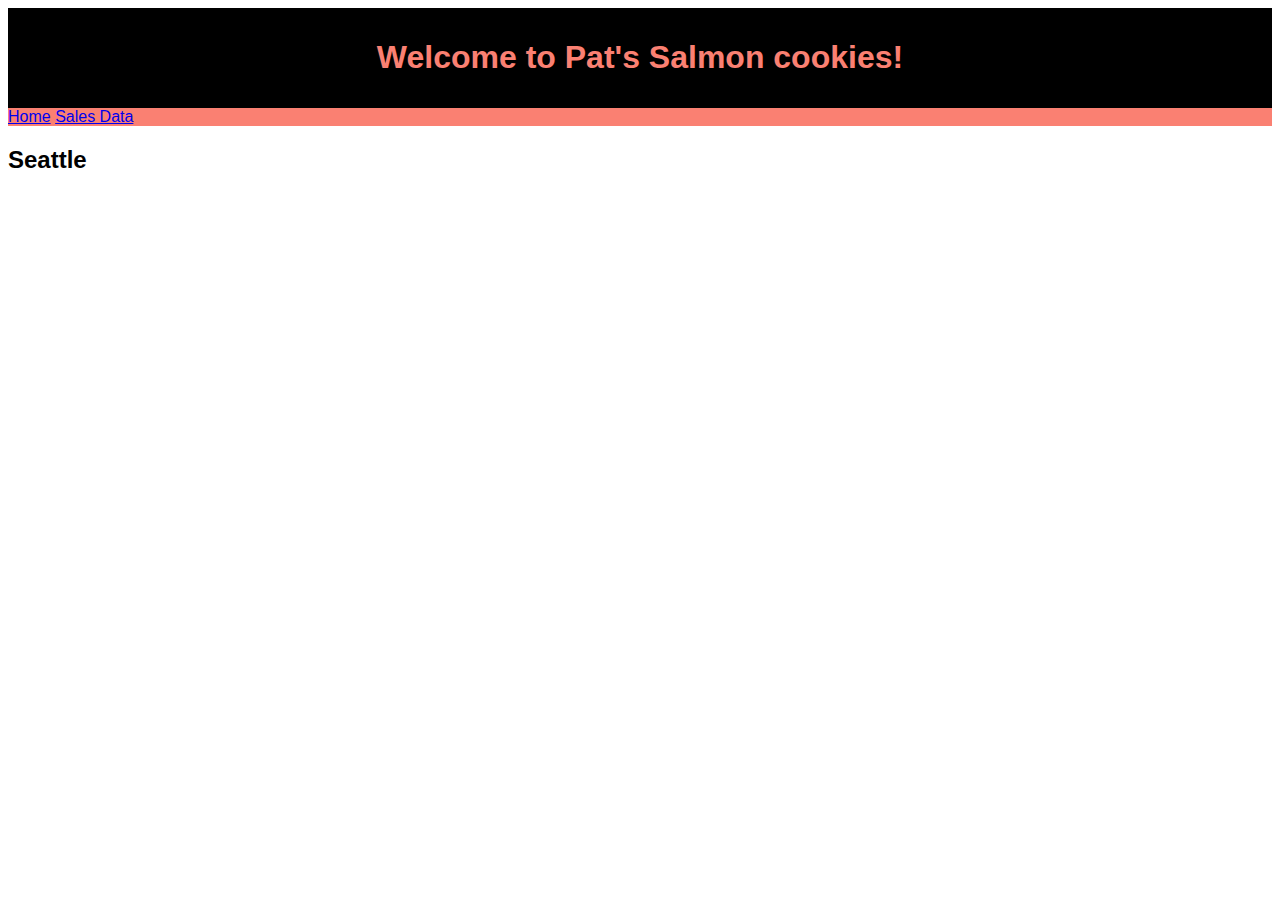
==== sales.html @ 1135c20e "first attempt" ====
<html>

<head>
    <meta charset="UTF-8">
    <meta name="viewport" content="width=device-width, initial-scale=1.0">
    <link rel="stylesheet" href="style.css">
    <title></title>
</head>

<body>
    <header>
        <h1>Welcome to Pat's Salmon cookies!</h1>
    </header>

    <Nav>
        <a href="url">Home</a>
        <a href="url">Sales Data</a>

    </Nav>
    <main>
        <h2>Seattle</h2>
        
        <section id="'seattle-sales"></section>
        <section id="total-sales"></section>
        <script src="sales.js"></script>
        
        
    </main>
    <footer>
    </footer>
</body>

</html>
---- style.css ----
body {
    font-family: Arial, Helvetica, sans-serif;
    background-color: white;
    color: black;
}

h1 {
    font-family: sans-serif;
    color: salmon;
}

header {
    background-color: black;
    padding: 10px;
    text-align: center;
}

nav {
    border-width: 10px;
    background-color: salmon;
    padding: auto;
    text-align: left;

}

img {border: 10px;

}
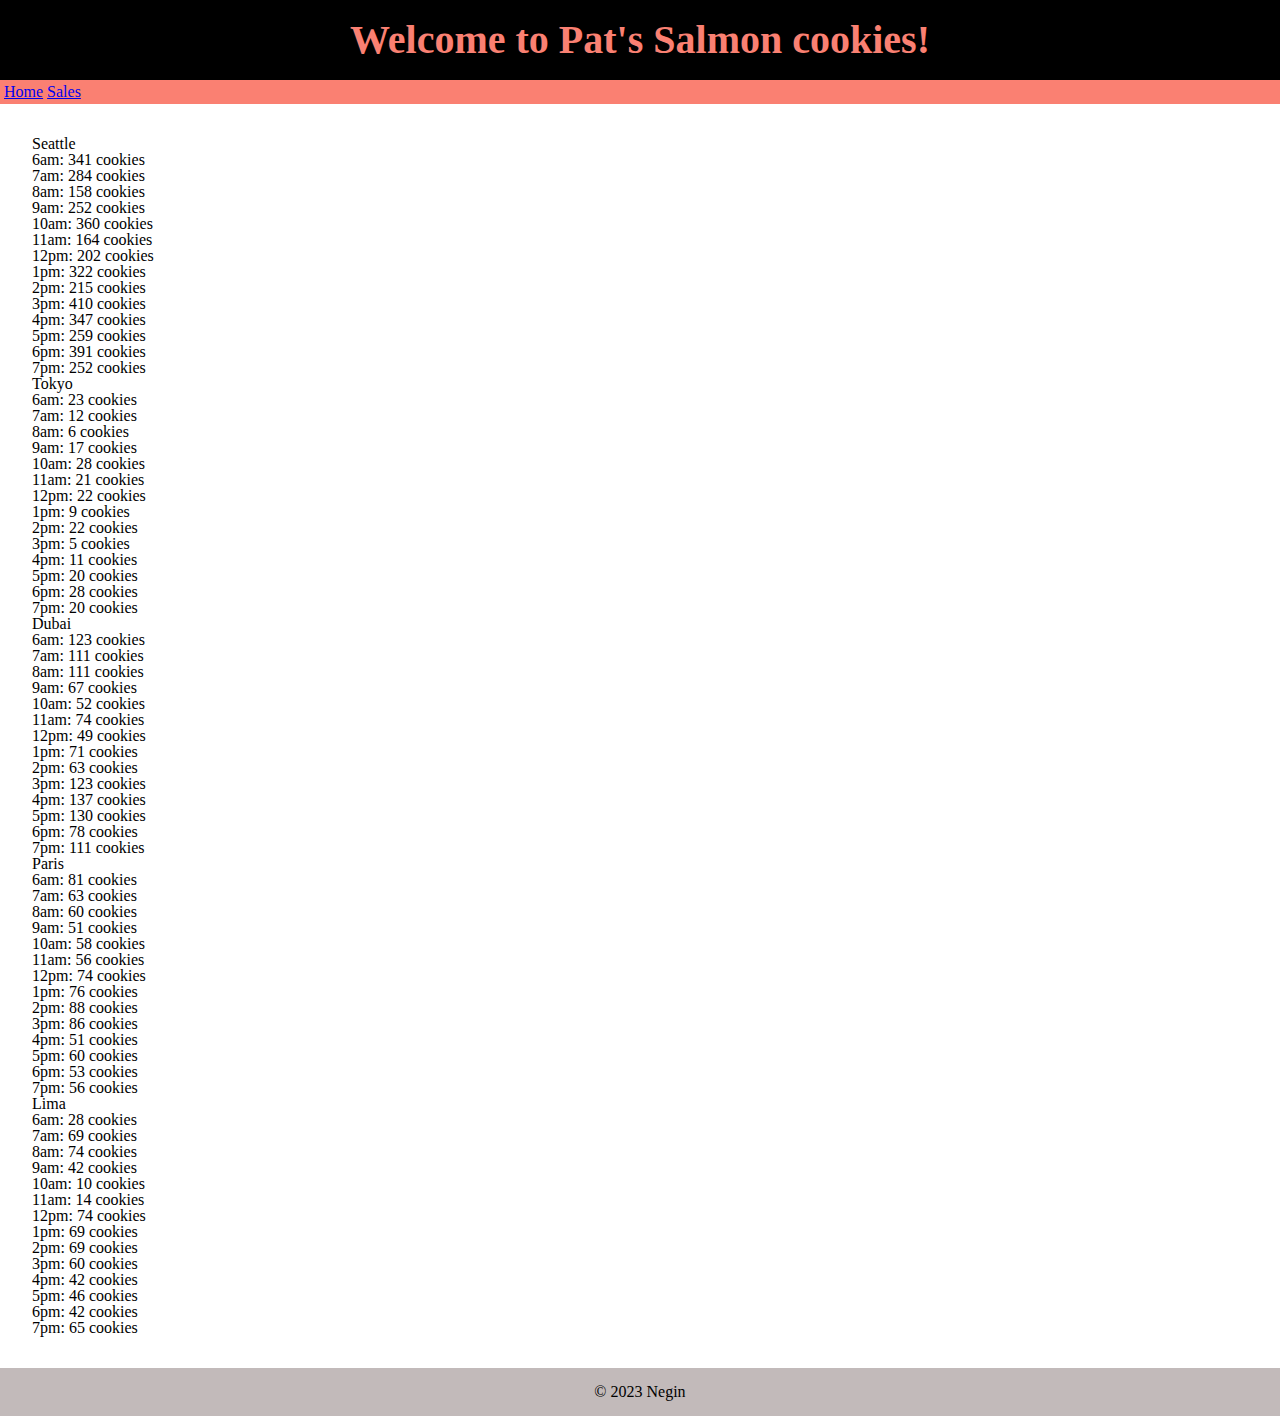
==== commit bac9182d: "correction on lab 6" ====
--- a/sales.html
+++ b/sales.html
@@ -1,8 +1,9 @@
+<!DOCTYPE html>
 <html>
 
 <head>
-    <meta charset="UTF-8">
-    <meta name="viewport" content="width=device-width, initial-scale=1.0">
+    <title>Salmon Cookies</title>
+    <link rel="stylesheet" href="reset.css">
     <link rel="stylesheet" href="style.css">
     <title></title>
 </head>
@@ -10,24 +11,29 @@
 <body>
     <header>
         <h1>Welcome to Pat's Salmon cookies!</h1>
+        <nav>
+            <ul>
+                <li><a href="index.html">Home</a></li>
+                <li><a href="sales.html">Sales</a></li>
+            </ul>
+        </nav>
     </header>
+    <main>
+        <div id="root">
 
-    <Nav>
-        <a href="url">Home</a>
-        <a href="url">Sales Data</a>
+            <section>
+                
+            </section>
 
-    </Nav>
-    <main>
-        <h2>Seattle</h2>
-        
-        <section id="'seattle-sales"></section>
-        <section id="total-sales"></section>
-        <script src="sales.js"></script>
-        
-        
+        </div>
+        <div id="total-sales">
+
+        </div>
     </main>
     <footer>
+        &copy; 2023 Negin
     </footer>
+    <script src="sales.js"></script>
 </body>
 
 </html>--- a/style.css
+++ b/style.css
@@ -1,28 +1,44 @@
-body {
-    font-family: Arial, Helvetica, sans-serif;
-    background-color: white;
+header {
+    background: black;
+    color: salmon;
+    text-align: center;
+}
+h1 {
+    font-size: 40px;
+    font-weight: bold;
+    padding: .5em;
+}
+header nav li {
+    display: inline-block;
     color: black;
+    text-decoration: none;
 }
+header nav {
+    background-color: salmon;
+    padding: .25em;
+    text-align: left;
+}
+main {
+    margin: 2em;
+}
+.hero img{
+    max-width: 100%;
+}
+.location{
+    margin: 1em 0;
+}
+h2 {
+    font-size: 1.5em;
+    font-weight: bold;
+    margin: bottom 5em;;
+}
+section li { 
+    margin-left: 1.5em;
 
-h1 {
-    font-family: sans-serif;
-    color: salmon;
 }
-
-header {
-    background-color: black;
-    padding: 10px;
+footer {
+    background: rgb(194, 186, 186);
+    padding: 1em;
     text-align: center;
 }
 
-nav {
-    border-width: 10px;
-    background-color: salmon;
-    padding: auto;
-    text-align: left;
-
-}
-
-img {border: 10px;
-
-}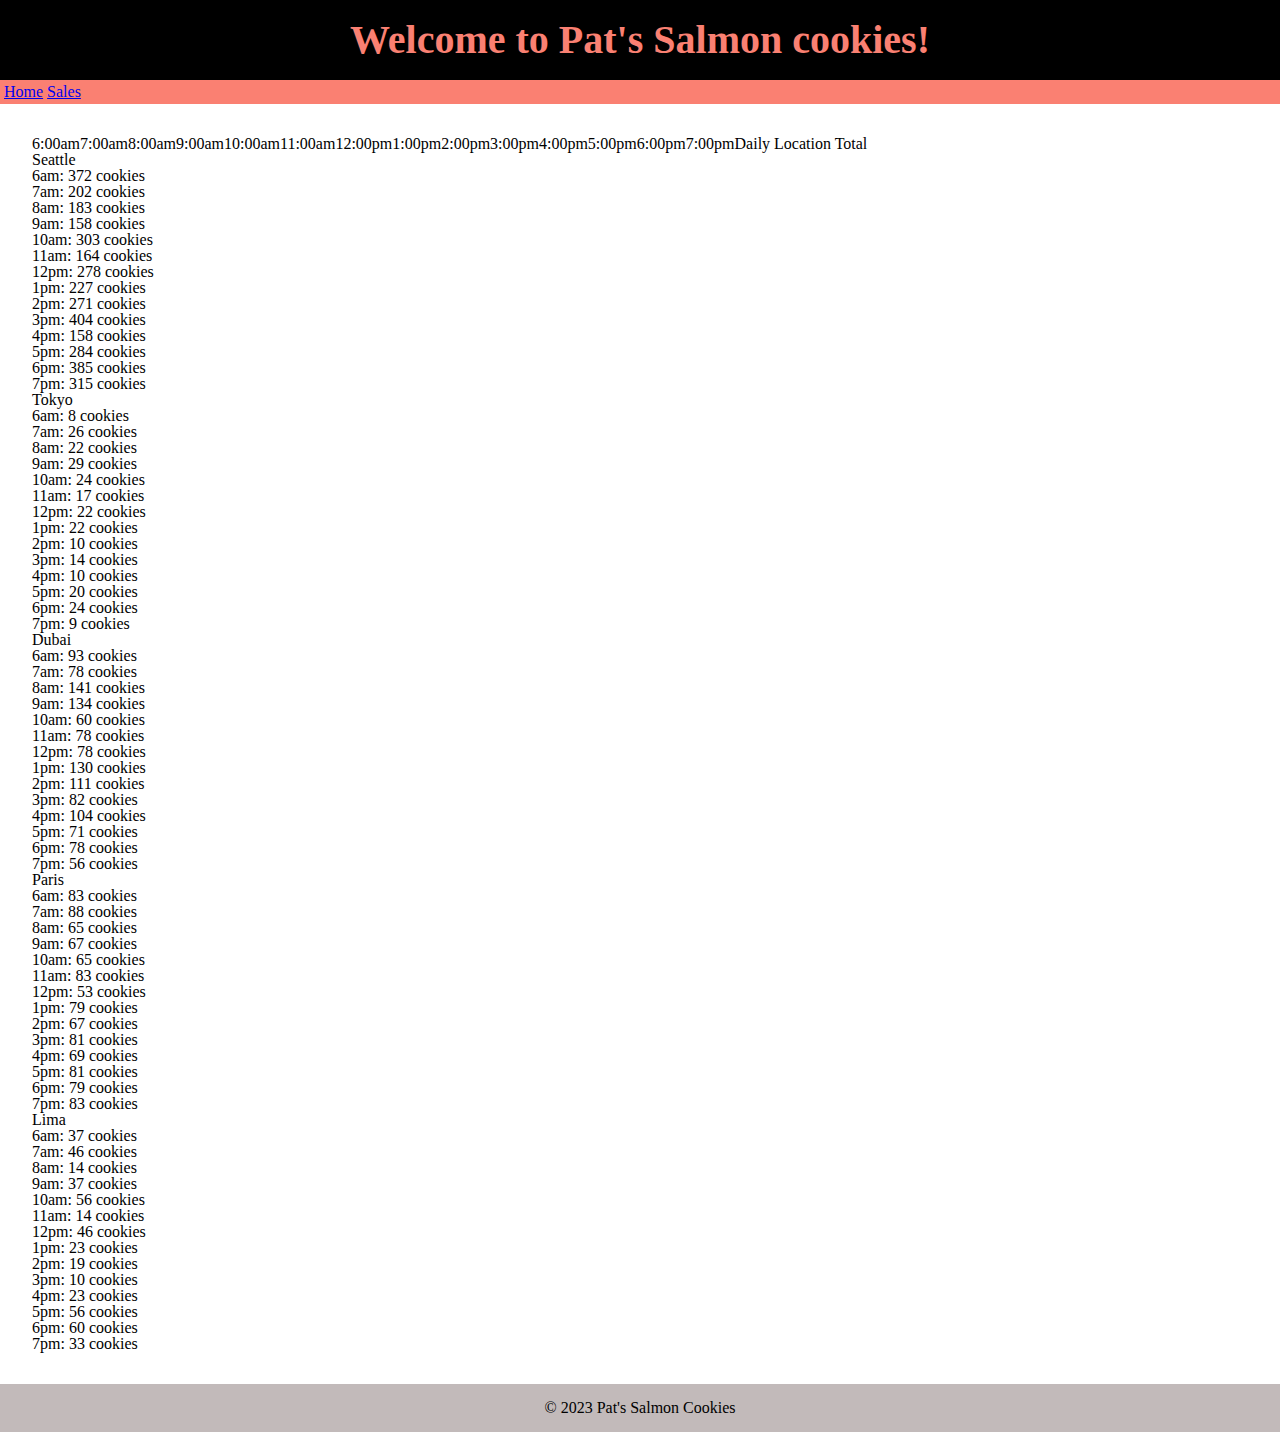
==== commit 374f7cb7: "lab07" ====
--- a/sales.html
+++ b/sales.html
@@ -19,20 +19,36 @@
         </nav>
     </header>
     <main>
-        <div id="root">
-
-            <section>
-                
-            </section>
-
-        </div>
-        <div id="total-sales">
-
-        </div>
-    </main>
-    <footer>
-        &copy; 2023 Negin
-    </footer>
+        <article>
+            <table>
+                <thead id="TableHead">
+                    <tr>
+                        <th></th>
+                        <th>6:00am</th>
+                        <th>7:00am</th>
+                        <th>8:00am</th>
+                        <th>9:00am</th>
+                        <th>10:00am</th>
+                        <th>11:00am</th>
+                        <th>12:00pm</th>
+                        <th>1:00pm</th>
+                        <th>2:00pm</th>
+                        <th>3:00pm</th>
+                        <th>4:00pm</th>
+                        <th>5:00pm</th>
+                        <th>6:00pm</th>
+                        <th>7:00pm</th>
+                        <th>Daily Location Total</th>
+                    </tr>
+                </thead>
+                <tbody id="tableBody"></tbody>
+            </table>
+        </article>
+        <div id="root"></div>
+        <div id="total-sales"></div>
+        <tfoot id="table foot"></tfoot>
+</main>
+    <footer>&copy; 2023 Pat's Salmon Cookies</footer>
     <script src="sales.js"></script>
 </body>
 
--- a/style.css
+++ b/style.css
@@ -26,6 +26,7 @@
 }
 .location{
     margin: 1em 0;
+    font-weight: bold;
 }
 h2 {
     font-size: 1.5em;
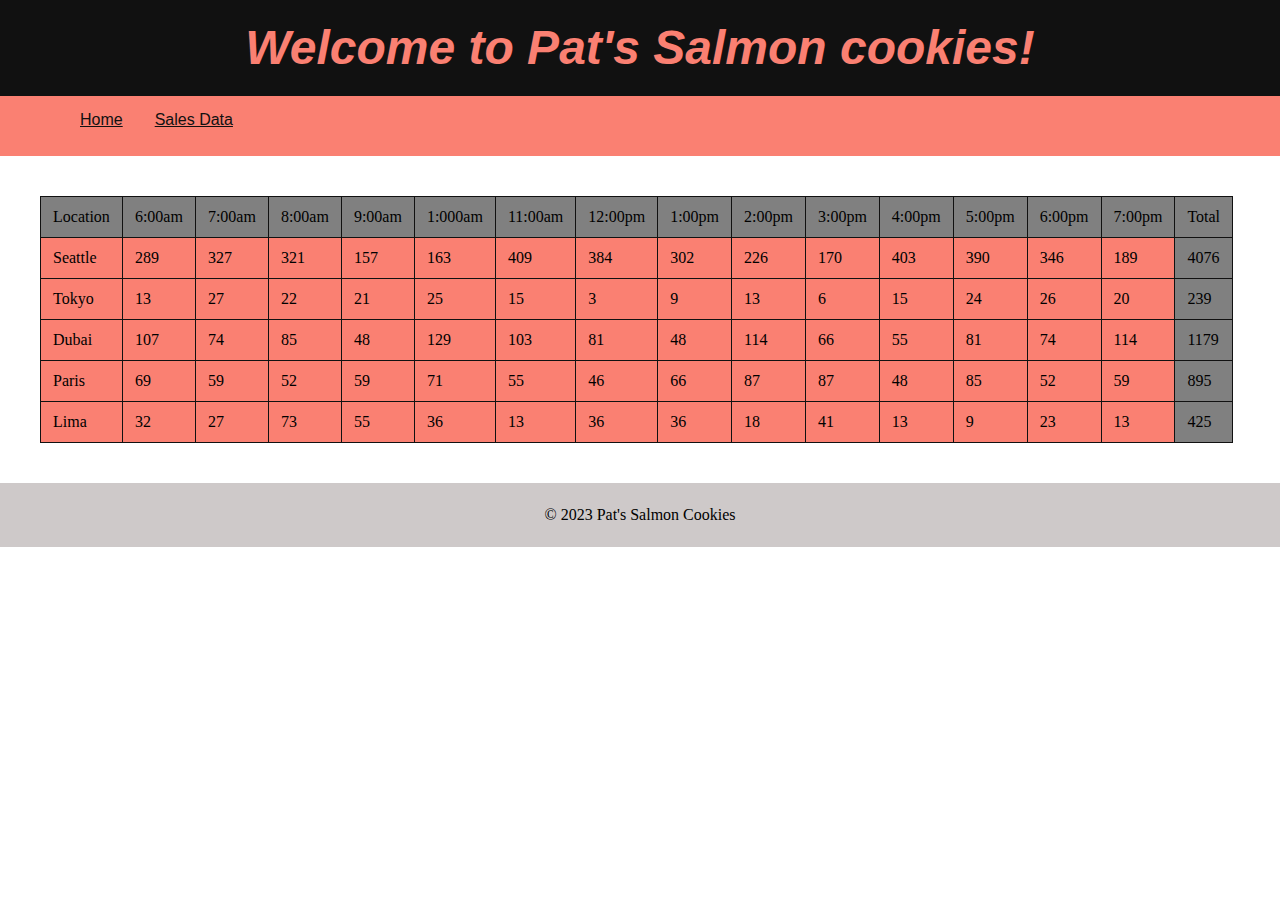
==== commit d3e6aa8b: "finishing with calculation" ====
--- a/sales.html
+++ b/sales.html
@@ -14,7 +14,7 @@
         <nav>
             <ul>
                 <li><a href="index.html">Home</a></li>
-                <li><a href="sales.html">Sales</a></li>
+                <li><a href="sales.html">Sales Data</a></li>
             </ul>
         </nav>
     </header>
@@ -23,12 +23,12 @@
             <table>
                 <thead id="TableHead">
                     <tr>
-                        <th></th>
+                        <th>Location</th>
                         <th>6:00am</th>
                         <th>7:00am</th>
                         <th>8:00am</th>
                         <th>9:00am</th>
-                        <th>10:00am</th>
+                        <th>1:000am</th>
                         <th>11:00am</th>
                         <th>12:00pm</th>
                         <th>1:00pm</th>
@@ -38,8 +38,8 @@
                         <th>5:00pm</th>
                         <th>6:00pm</th>
                         <th>7:00pm</th>
-                        <th>Daily Location Total</th>
-                    </tr>
+                        <th>Total</th>
+                        </tr>
                 </thead>
                 <tbody id="tableBody"></tbody>
             </table>
@@ -49,7 +49,7 @@
         <tfoot id="table foot"></tfoot>
 </main>
     <footer>&copy; 2023 Pat's Salmon Cookies</footer>
-    <script src="sales.js"></script>
+    <script src="app.js"></script>
 </body>
 
 </html>--- a/style.css
+++ b/style.css
@@ -1,45 +1,100 @@
-header {
-    background: black;
+h1 {
+    font-family: 'righteous', sans-serif;
+    font-size: 48px;
+    font-weight: bold;
+    font-style: italic;
     color: salmon;
+    background-color: #111;
     text-align: center;
-}
-h1 {
-    font-size: 40px;
-    font-weight: bold;
-    padding: .5em;
-}
-header nav li {
-    display: inline-block;
-    color: black;
-    text-decoration: none;
-}
-header nav {
-    background-color: salmon;
-    padding: .25em;
-    text-align: left;
-}
-main {
-    margin: 2em;
-}
-.hero img{
-    max-width: 100%;
-}
-.location{
-    margin: 1em 0;
-    font-weight: bold;
-}
-h2 {
-    font-size: 1.5em;
-    font-weight: bold;
-    margin: bottom 5em;;
-}
-section li { 
-    margin-left: 1.5em;
-
-}
-footer {
-    background: rgb(194, 186, 186);
-    padding: 1em;
-    text-align: center;
+    padding: 24px;
 }
 
+h2 {
+    font-size: 32px;
+    font-weight: bold;
+    margin-left: 32px;
+    font-family: 'righteous', sans-serif;
+}
+
+nav {
+    background-color: salmon;
+    padding: 16px;
+}
+
+nav ul {
+    display: flex;
+    gap: 32px;
+}
+
+a {
+    color: #111;
+}
+
+img {
+    max-width: 100%;
+    margin: 16px 0px;
+    display: flex;
+}
+.
+
+header {
+    border-bottom: 2px solid #111;
+    position: relative;
+    overflow: hidden; /* Fix for 'overfl' typo */
+}
+
+ul {
+    color: #495057; /* Added missing semicolon */
+    font-family: sans-serif;
+    margin-left: 64px;
+}
+
+ul li {
+    margin-bottom: 12px;
+}
+
+main ul li:first-child {
+    margin-top: 12px;
+}
+
+footer {
+    background-color: #cec9c9;
+    text-align: center;
+    padding: 24px;
+}
+
+table {
+    margin: 40px;
+    /* Removed 'align-self' as it's not typically used with 'table' */
+}
+
+table * {
+    border: 1px solid #111;
+    padding: 12px;
+}
+
+tbody td {
+    background-color: salmon;
+}
+
+table th,
+table tfoot tr {
+    background-color: grey;
+}
+
+tr:last-child {
+    /* Removed background color if not needed */
+}
+
+#tableBody td:last-of-type {
+    background-color: grey;
+    border-top: none;
+}
+
+#tableHead th {
+    border: none;
+}
+
+#tableFoot td {
+    /* Check if the selector matches the correct HTML structure */
+}
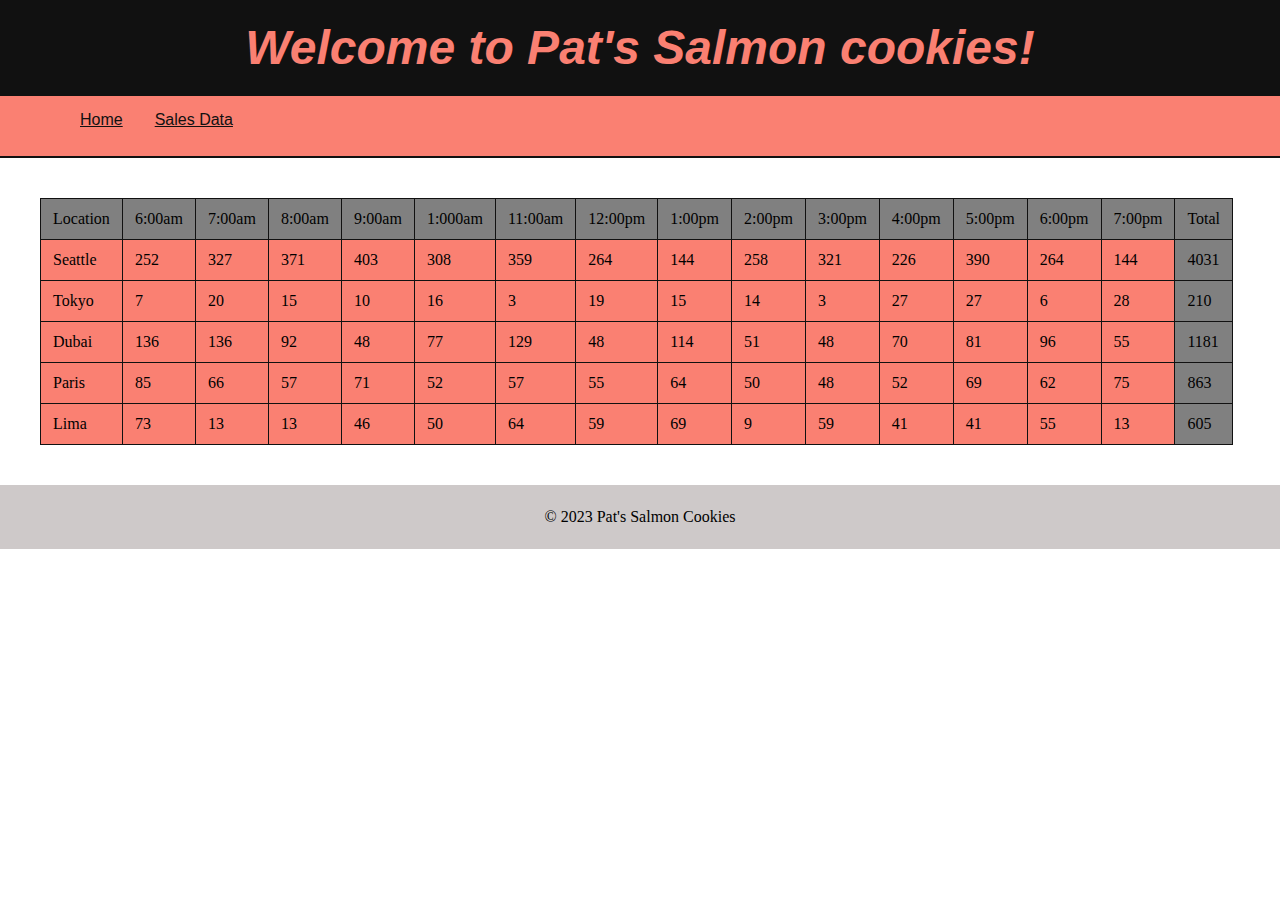
==== commit e77404d5: "css touch up" ====
--- a/sales.html
+++ b/sales.html
@@ -22,24 +22,24 @@
         <article>
             <table>
                 <thead id="TableHead">
-                    <tr>
-                        <th>Location</th>
-                        <th>6:00am</th>
-                        <th>7:00am</th>
-                        <th>8:00am</th>
-                        <th>9:00am</th>
-                        <th>1:000am</th>
-                        <th>11:00am</th>
-                        <th>12:00pm</th>
-                        <th>1:00pm</th>
-                        <th>2:00pm</th>
-                        <th>3:00pm</th>
-                        <th>4:00pm</th>
-                        <th>5:00pm</th>
-                        <th>6:00pm</th>
-                        <th>7:00pm</th>
-                        <th>Total</th>
-                        </tr>
+                    <tr id="headerRow"></tr>
+                    <th>Location</th>
+                    <th>6:00am</th>
+                    <th>7:00am</th>
+                    <th>8:00am</th>
+                    <th>9:00am</th>
+                    <th>1:000am</th>
+                    <th>11:00am</th>
+                    <th>12:00pm</th>
+                    <th>1:00pm</th>
+                    <th>2:00pm</th>
+                    <th>3:00pm</th>
+                    <th>4:00pm</th>
+                    <th>5:00pm</th>
+                    <th>6:00pm</th>
+                    <th>7:00pm</th>
+                    <th>Total</th>
+                    </tr>
                 </thead>
                 <tbody id="tableBody"></tbody>
             </table>
@@ -47,7 +47,7 @@
         <div id="root"></div>
         <div id="total-sales"></div>
         <tfoot id="table foot"></tfoot>
-</main>
+    </main>
     <footer>&copy; 2023 Pat's Salmon Cookies</footer>
     <script src="app.js"></script>
 </body>
--- a/style.css
+++ b/style.css
@@ -34,17 +34,18 @@
     max-width: 100%;
     margin: 16px 0px;
     display: flex;
+
 }
-.
+
 
 header {
     border-bottom: 2px solid #111;
     position: relative;
-    overflow: hidden; /* Fix for 'overfl' typo */
+    overflow: hidden;
 }
 
 ul {
-    color: #495057; /* Added missing semicolon */
+    color: #495057;
     font-family: sans-serif;
     margin-left: 64px;
 }
@@ -65,7 +66,7 @@
 
 table {
     margin: 40px;
-    /* Removed 'align-self' as it's not typically used with 'table' */
+
 }
 
 table * {
@@ -82,19 +83,8 @@
     background-color: grey;
 }
 
-tr:last-child {
-    /* Removed background color if not needed */
-}
-
 #tableBody td:last-of-type {
     background-color: grey;
     border-top: none;
 }
 
-#tableHead th {
-    border: none;
-}
-
-#tableFoot td {
-    /* Check if the selector matches the correct HTML structure */
-}
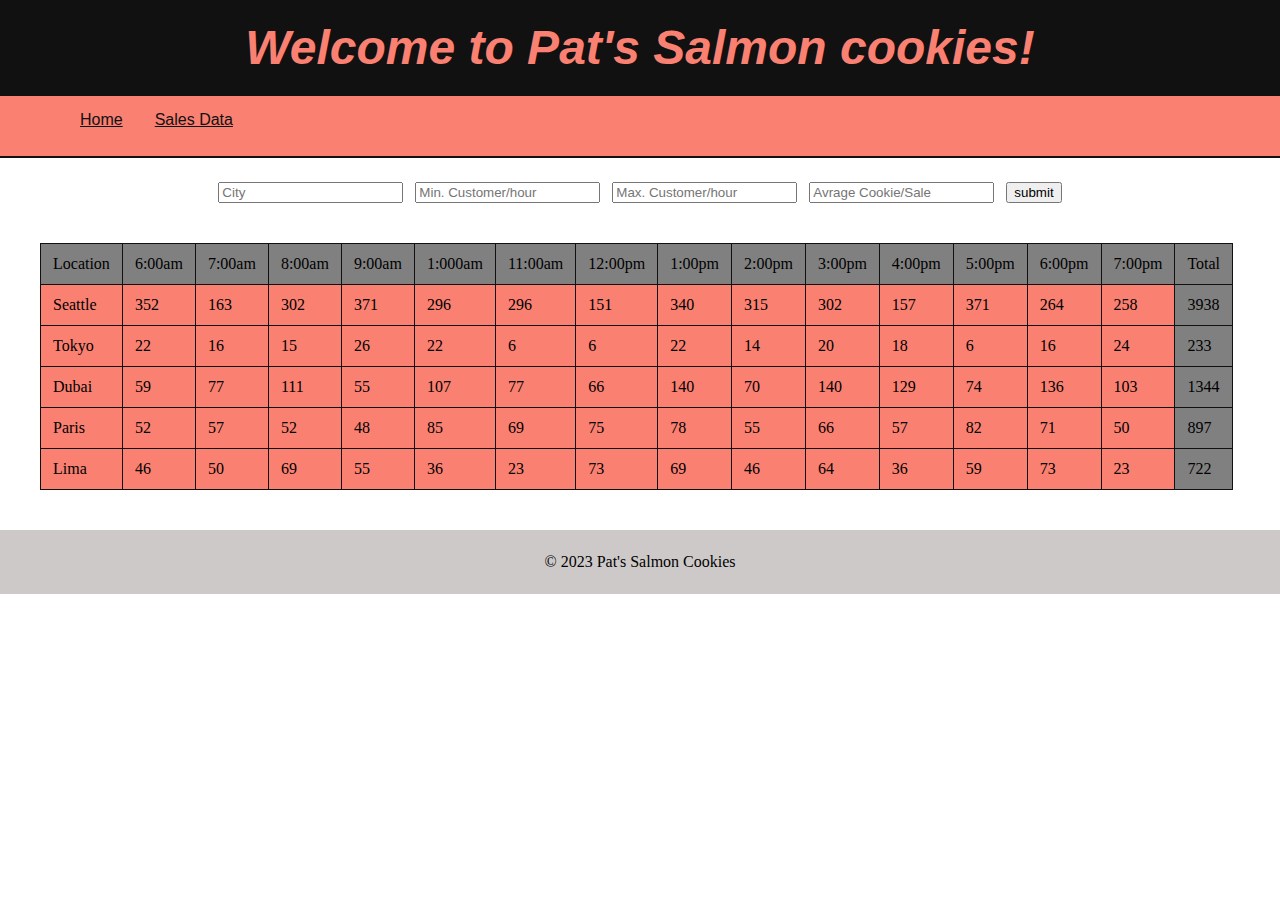
==== commit 455d65ca: "changes on css/adding new location js" ====
--- a/sales.html
+++ b/sales.html
@@ -1,11 +1,12 @@
 <!DOCTYPE html>
-<html>
+<html lang="en">
 
 <head>
+    <meta charset="UTF-8">
+    <meta name="viewport" content="width=device-width, initial-scale=1.0">
     <title>Salmon Cookies</title>
     <link rel="stylesheet" href="reset.css">
     <link rel="stylesheet" href="style.css">
-    <title></title>
 </head>
 
 <body>
@@ -20,6 +21,14 @@
     </header>
     <main>
         <article>
+            <form id="cityForm">
+                <input name="name" placeholder="City" />
+                <input name="minCust" placeholder="Min. Customer/hour" />
+                <input name="maxCust" placeholder="Max. Customer/hour" />
+                <input name="avgCookie" placeholder="Avrage Cookie/Sale" />
+                <button type="submit">submit</button>
+            </form>
+            <div class="tablecontent"></div>
             <table>
                 <thead id="TableHead">
                     <tr id="headerRow"></tr>
@@ -41,14 +50,14 @@
                     <th>Total</th>
                     </tr>
                 </thead>
-                <tbody id="tableBody"></tbody>
+                <tbody id="tableBody">
+                </tbody>
+                <tfoot id="TableFoot"></tfoot>
             </table>
+            <div id="root"></div>
         </article>
-        <div id="root"></div>
-        <div id="total-sales"></div>
-        <tfoot id="table foot"></tfoot>
     </main>
-    <footer>&copy; 2023 Pat's Salmon Cookies</footer>
+        <footer>&copy; 2023 Pat's Salmon Cookies</footer>
     <script src="app.js"></script>
 </body>
 
--- a/style.css
+++ b/style.css
@@ -1,90 +1,123 @@
+
+
 h1 {
     font-family: 'righteous', sans-serif;
     font-size: 48px;
     font-weight: bold;
-    font-style: italic;
+    font-style:italic;
     color: salmon;
     background-color: #111;
     text-align: center;
     padding: 24px;
-}
-
-h2 {
+  }
+  
+  h2 {
     font-size: 32px;
     font-weight: bold;
     margin-left: 32px;
     font-family: 'righteous', sans-serif;
-}
-
-nav {
+  }
+  
+  nav {
     background-color: salmon;
     padding: 16px;
-}
-
-nav ul {
+  }
+  
+  nav ul{
     display: flex;
     gap: 32px;
-}
-
-a {
+  }
+  
+  a {
     color: #111;
-}
-
-img {
+  }
+  
+  img {
     max-width: 100%;
     margin: 16px 0px;
-    display: flex;
-
+  }
+  .hero {
+    text-align: center;
 }
-
-
-header {
+.hero {
+    border-bottom: 2px solid #000;
+}
+  
+  header {
     border-bottom: 2px solid #111;
     position: relative;
-    overflow: hidden;
-}
-
-ul {
+  }
+  
+  ul {
     color: #495057;
     font-family: sans-serif;
     margin-left: 64px;
-}
-
-ul li {
+  }
+  
+  ul li {
     margin-bottom: 12px;
-}
-
-main ul li:first-child {
+  }
+  
+  main ul li:first-child {
     margin-top: 12px;
-}
-
-footer {
+  }
+  
+  footer {
     background-color: #cec9c9;
     text-align: center;
     padding: 24px;
-}
-
-table {
-    margin: 40px;
-
-}
-
-table * {
+  }
+  
+  table {
+    margin:40px;
+    align-self:center;
+  }
+  table *{
     border: 1px solid #111;
     padding: 12px;
-}
-
-tbody td {
+  }
+  
+  tbody td {
     background-color: salmon;
-}
-
-table th,
-table tfoot tr {
+  }
+  
+  table th,
+  table tfoot tr
+  {
     background-color: grey;
-}
-
-#tableBody td:last-of-type {
+  }
+  
+  tr:last-child {
+    background: grey;
+  }
+  
+  form {
+    padding-top:24px;
+    display: flex;
+    justify-content: center;
+    gap: 12px;
+  }
+  
+  #tableBody td:last-of-type {
     background-color: grey;
     border-top: none;
-}
-
+  }
+  
+  #tableHead th {
+    border: none;
+  }
+  
+  #tableFoot td {
+    border: none;
+  }
+  
+  #image {
+    display: flex;
+    justify-content: center;
+  }
+  
+  .tableCont {
+    display: flex;
+    justify-content: center;
+  }
+  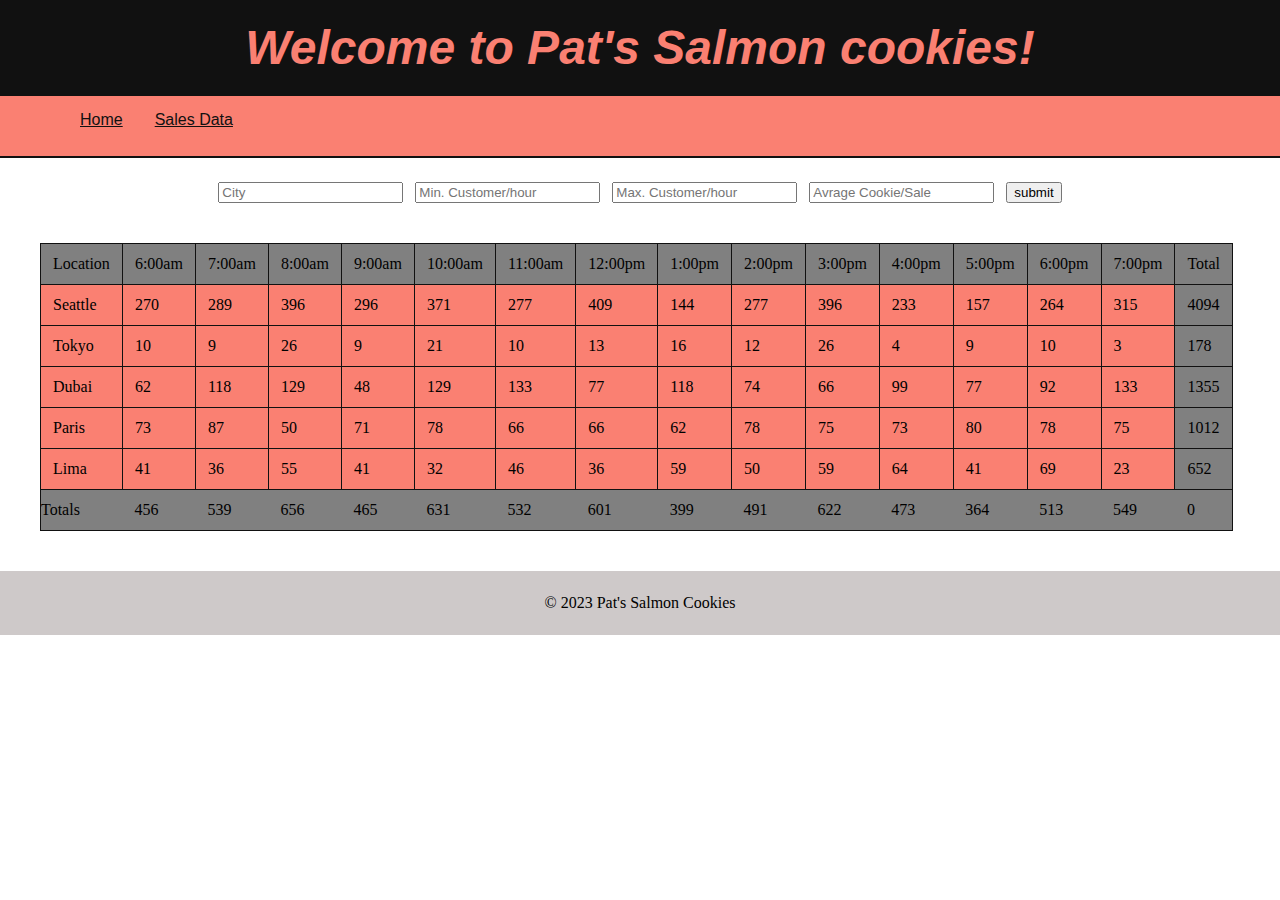
==== commit bb12df02: "img centered,typo correction,table updated" ====
--- a/sales.html
+++ b/sales.html
@@ -37,7 +37,7 @@
                     <th>7:00am</th>
                     <th>8:00am</th>
                     <th>9:00am</th>
-                    <th>1:000am</th>
+                    <th>10:00am</th>
                     <th>11:00am</th>
                     <th>12:00pm</th>
                     <th>1:00pm</th>
@@ -52,7 +52,7 @@
                 </thead>
                 <tbody id="tableBody">
                 </tbody>
-                <tfoot id="TableFoot"></tfoot>
+                <tfoot id="tableFoot"></tfoot>
             </table>
             <div id="root"></div>
         </article>
